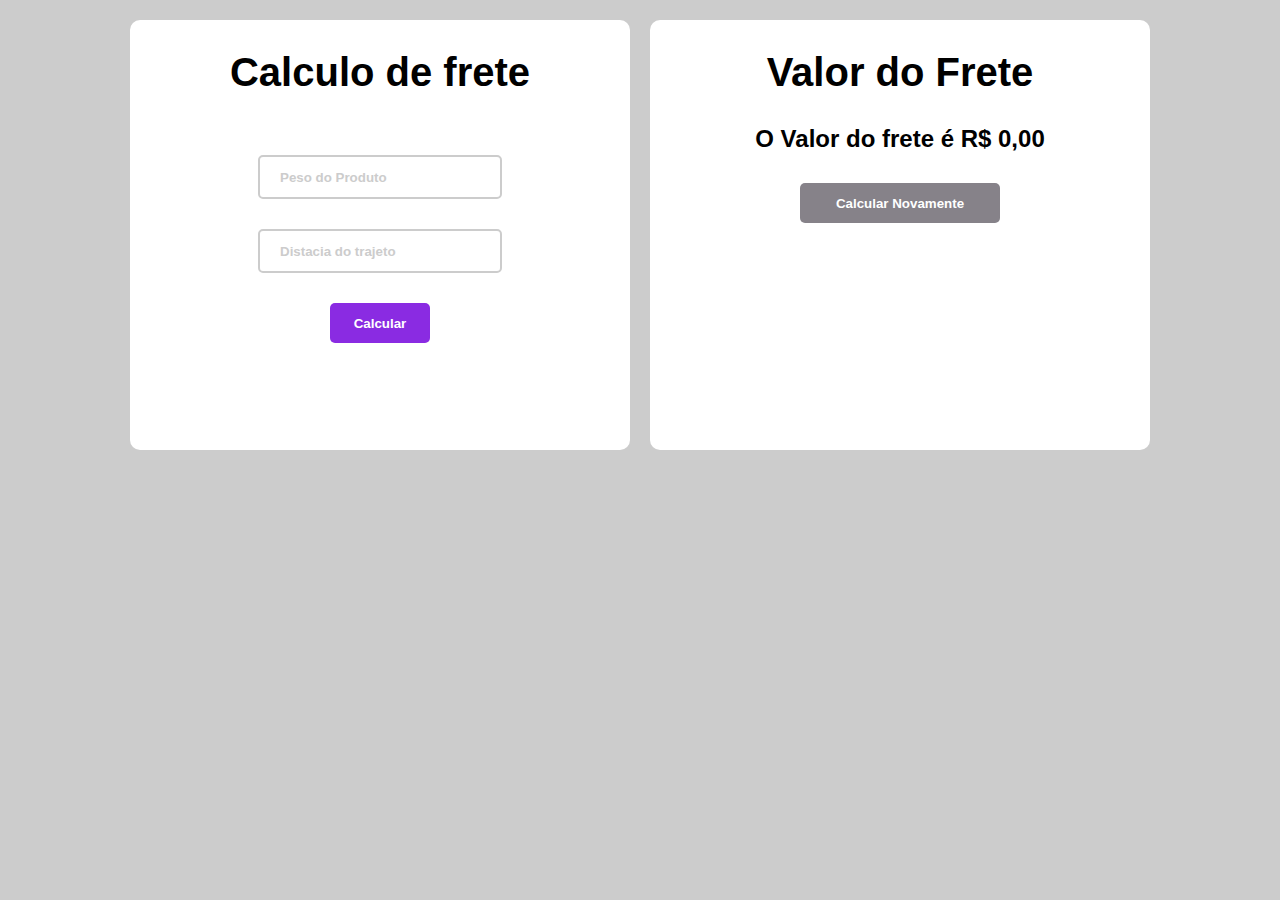
==== algoritmos/index.html @ df56d052 "teste" ====
<!DOCTYPE html>
<html lang="en">
<head>
  <meta charset="UTF-8">
  <meta name="viewport" content="width=device-width, initial-scale=1.0">

  <link rel="stylesheet" href="./style.css">
  
  <title>Document</title>
</head>
<body>
  <div class="main">
    <div class="calculoDoFrete">
      <h1>Calculo de frete</h1>
      <img src="" alt="">
        <input type="number" class="pesoProduto" placeholder="Peso do Produto" >
        <input type="number" class="distancia" placeholder="Distacia do trajeto" >
        <button class="botao">Calcular</button>
    </div>
    <div class="mostraOFrete"> 
      <h1>Valor do Frete</h1>
      <h2>O Valor do frete é <span>R$ 0,00</span></h2>
      <button class="resetaFormulario" onclick="reset()">Calcular Novamente</button>
    </div>
  </div>

  <script type="text/javascript" src="./calculoFrete.js"></script>
</body>
</html>
---- algoritmos/style.css ----
* {
  margin: 0;
  padding: 0;
}

body {
  background-color: #ccc;
  font-family: 'Franklin Gothic Medium', 'Arial Narrow', sans-serif;
}

.main {
  max-height: 100vh;
  display: flex;
  justify-content: center;
  align-items: center;
  margin: 20px;
  gap: 20px;
}

.main div {
  display: flex;
  height: 400px;
  max-width: 500px;
  flex: 1;
  flex-direction: column;
  align-items: center;
  justify-content: flex-start;
  background-color: white;
  gap: 30px;
  padding-top: 30px;
  border-radius: 10px;
}

.main h1 {
  font-size: 40px;
}

.main input {
  width: 200px;
  height: 40px;
  border: 2px #ccc solid;
  border-radius: 5px;
  padding-left: 20px;
  padding-right: 20px;
}

.main input::placeholder {
  font-weight: bold;
  color: #ccc;
}

.main img {
  width: 100px;
 
}

.botao {
  width: 100px;
  height: 40px;
  border: 0;
  background-color: blueviolet;
  color: white;
  border-radius: 5px;
  font-weight: bold;
}

.botao:hover{
  background-color: rgb(97, 25, 164);
}

.resetaFormulario:hover{
  background-color: rgb(85, 82, 87);
}

.resetaFormulario {
  width: 200px;
  height: 40px;
  border: 0;
  background-color: rgb(134, 130, 137);
  color: white;
  border-radius: 5px;
  font-weight: bold;
}
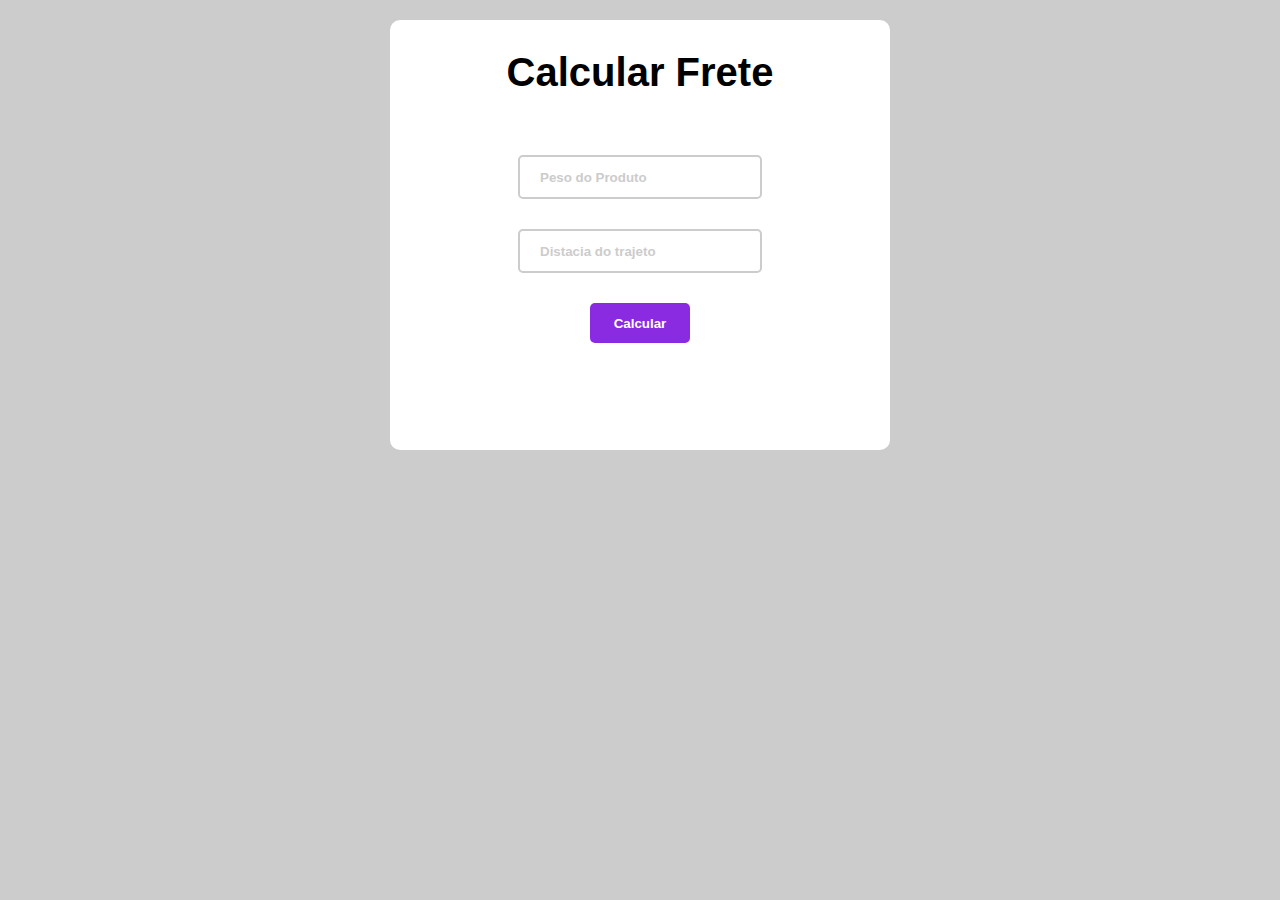
==== commit 40e3303e: "adciona funçoes de js nos botoes" ====
--- a/algoritmos/index.html
+++ b/algoritmos/index.html
@@ -11,17 +11,14 @@
 <body>
   <div class="main">
     <div class="calculoDoFrete">
-      <h1>Calculo de frete</h1>
+      <h1>Calcular Frete</h1>
       <img src="" alt="">
         <input type="number" class="pesoProduto" placeholder="Peso do Produto" >
         <input type="number" class="distancia" placeholder="Distacia do trajeto" >
         <button class="botao">Calcular</button>
+        <button style="display: none;" class="resetaFormulario" onclick="reset()">Calcular Novamente</button>
     </div>
-    <div class="mostraOFrete"> 
-      <h1>Valor do Frete</h1>
-      <h2>O Valor do frete é <span>R$ 0,00</span></h2>
-      <button class="resetaFormulario" onclick="reset()">Calcular Novamente</button>
-    </div>
+    
   </div>
 
   <script type="text/javascript" src="./calculoFrete.js"></script>
--- a/algoritmos/style.css
+++ b/algoritmos/style.css
@@ -35,6 +35,11 @@
   font-size: 40px;
 }
 
+.main h2 {
+  font-size: 25px;
+  margin-top: 40px;
+}
+
 .main input {
   width: 200px;
   height: 40px;
@@ -49,10 +54,6 @@
   color: #ccc;
 }
 
-.main img {
-  width: 100px;
- 
-}
 
 .botao {
   width: 100px;
